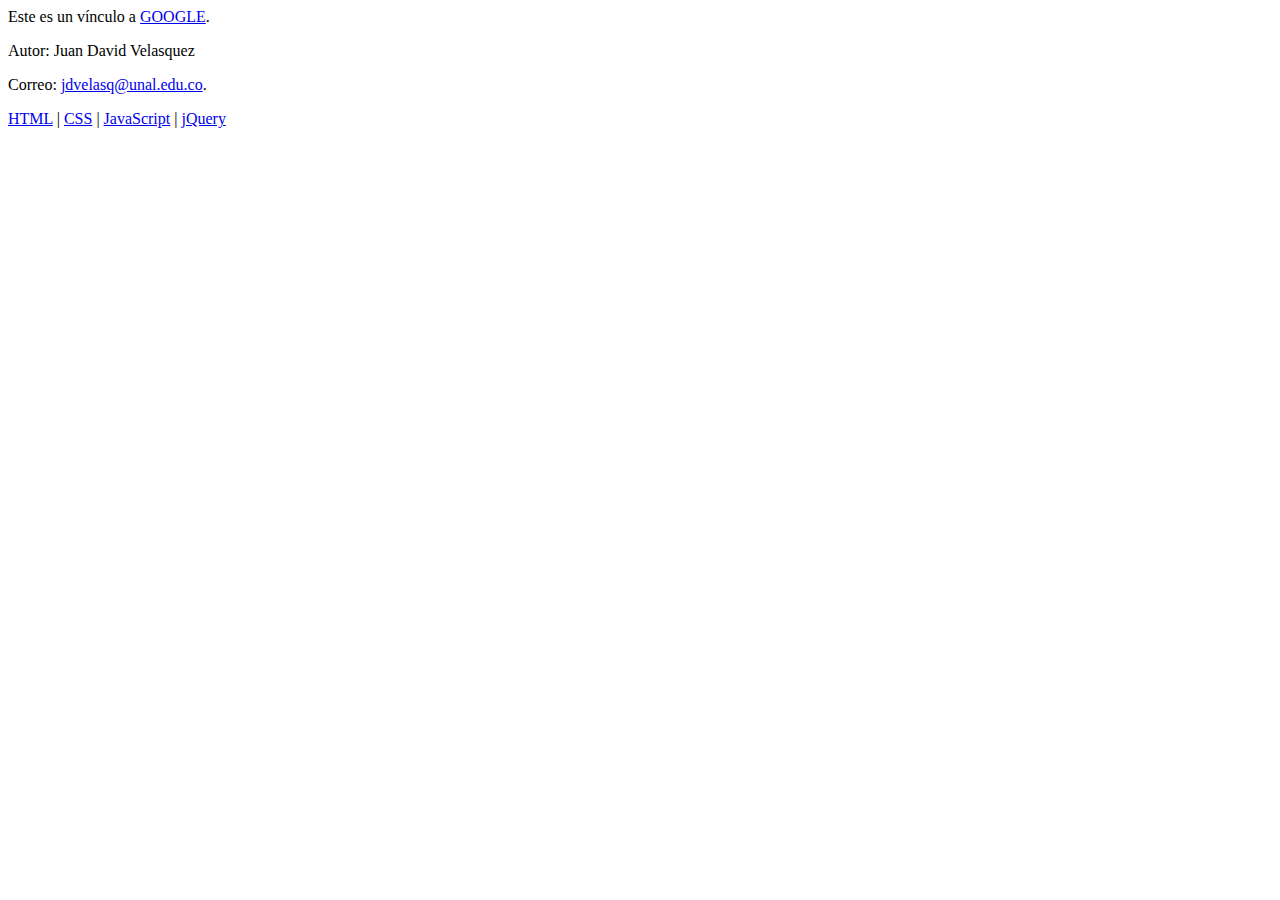
==== ejemplo2/misdatos.html @ 55020699 "Create misdatos.html" ====
<html lang="en">
    <head>
        <meta charset="utf-8">
        <title>Hello World</title>
      </head>
    <body>

        <p>Este es un vínculo a <a href="http://www.google.com">GOOGLE</a>.</p>

        <footer>
            <p>Autor: Juan David Velasquez</p>
            <p>
                Correo: <a href="mailto:jdvelasq@unal.edu.co">
                jdvelasq@unal.edu.co</a>.
            </p>
        </footer>

        <nav>
            <a href="/html/">HTML</a> |
            <a href="/css/">CSS</a> |
            <a href="/js/">JavaScript</a> |
            <a href="/jquery/">jQuery</a>
        </nav>

    </body>
</html>
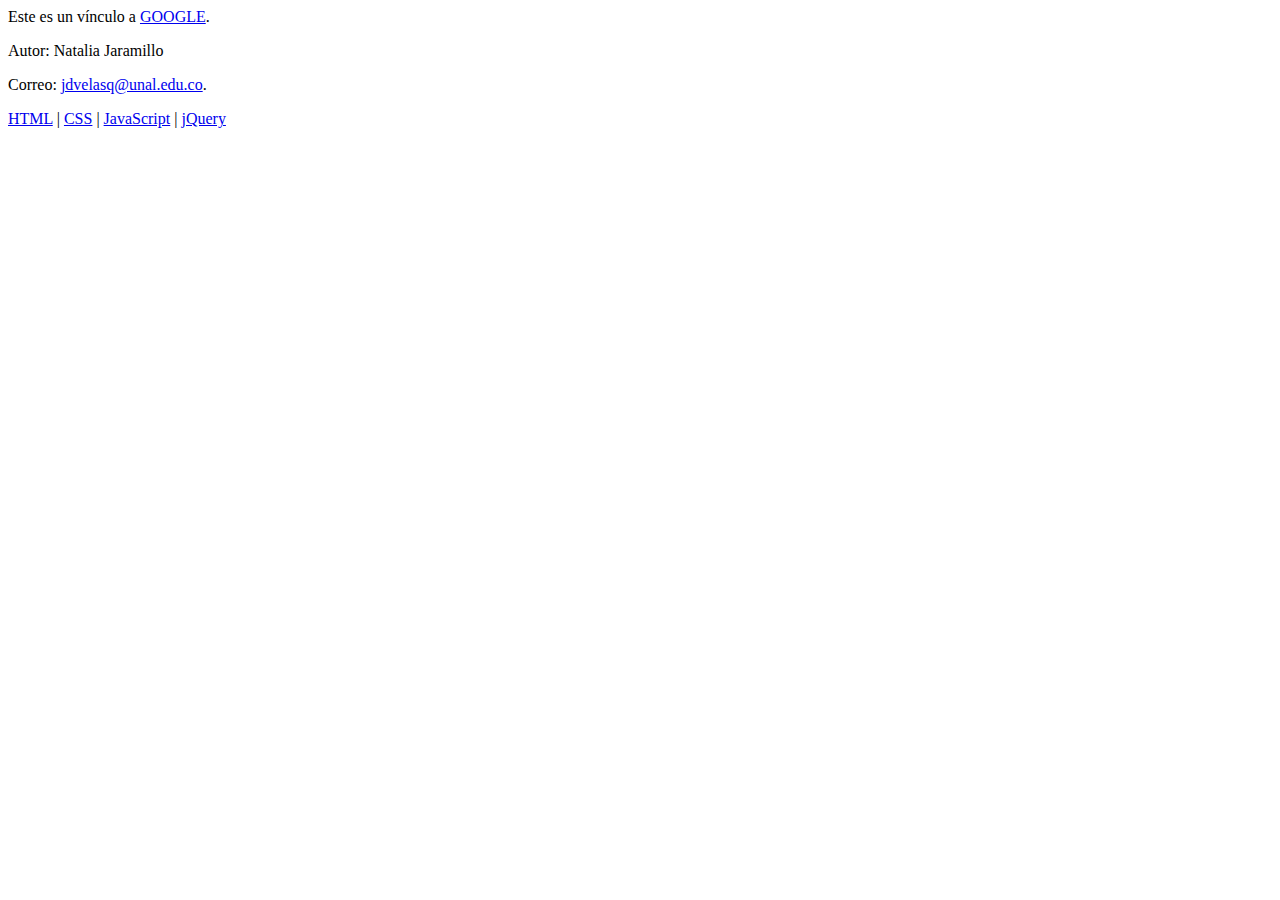
==== commit 95658c16: "Update misdatos.html" ====
--- a/ejemplo2/misdatos.html
+++ b/ejemplo2/misdatos.html
@@ -8,9 +8,9 @@
         <p>Este es un vínculo a <a href="http://www.google.com">GOOGLE</a>.</p>
 
         <footer>
-            <p>Autor: Juan David Velasquez</p>
+            <p>Autor: Natalia Jaramillo</p>
             <p>
-                Correo: <a href="mailto:jdvelasq@unal.edu.co">
+                Correo: <a href="mailto:njaramilloaa@unal.edu.co">
                 jdvelasq@unal.edu.co</a>.
             </p>
         </footer>
